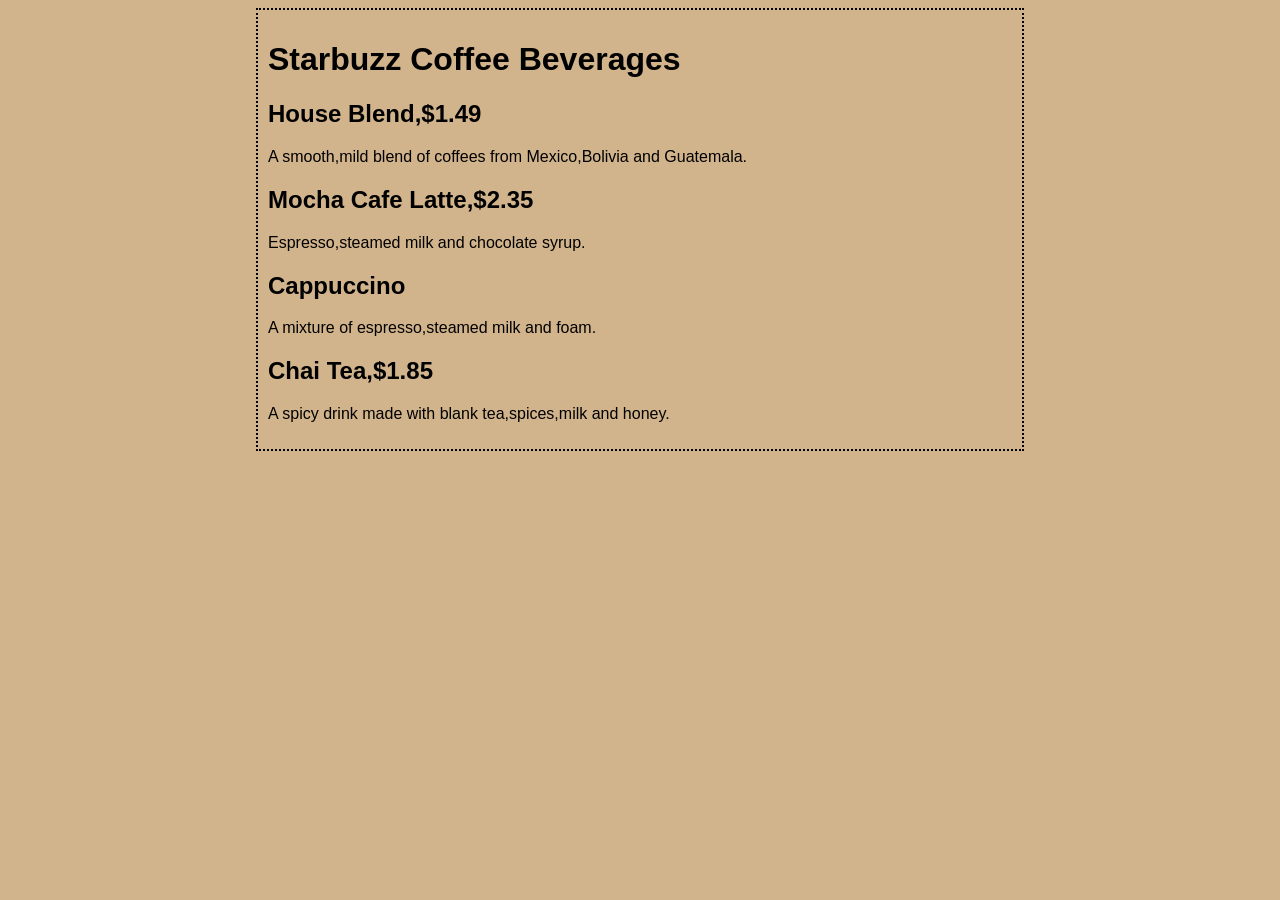
==== CSS布局/项目/starbuzz/index.html @ b538b926 "Create starbuzz, Create lounge" ====
<!DOCTYPE html>
<html lang="en">
<head>
    <meta charset="UTF-8">
    <title>Starbuzz Coffee</title>
    <style type="text/css">
        body{
            background-color: #d2b48c;
            margin-left: 20%;
            margin-right: 20%;
            border:2px dotted black;
            padding:10px 10px 10px 10px;
            font-family: sans-serif;
        }
    </style>
</head>
<body>
    <h1>Starbuzz Coffee Beverages</h1>
    <h2>House Blend,$1.49</h2>
    <p>A smooth,mild blend of coffees from Mexico,Bolivia and Guatemala.</p>
    <h2>Mocha Cafe Latte,$2.35</h2>
    <p>Espresso,steamed milk and chocolate syrup.</p>
    <h2>Cappuccino</h2>
    <p>A mixture of espresso,steamed milk and foam.</p>
    <h2>Chai Tea,$1.85</h2>
    <p>A spicy drink made with blank tea,spices,milk and honey.</p>
</body>
</html>
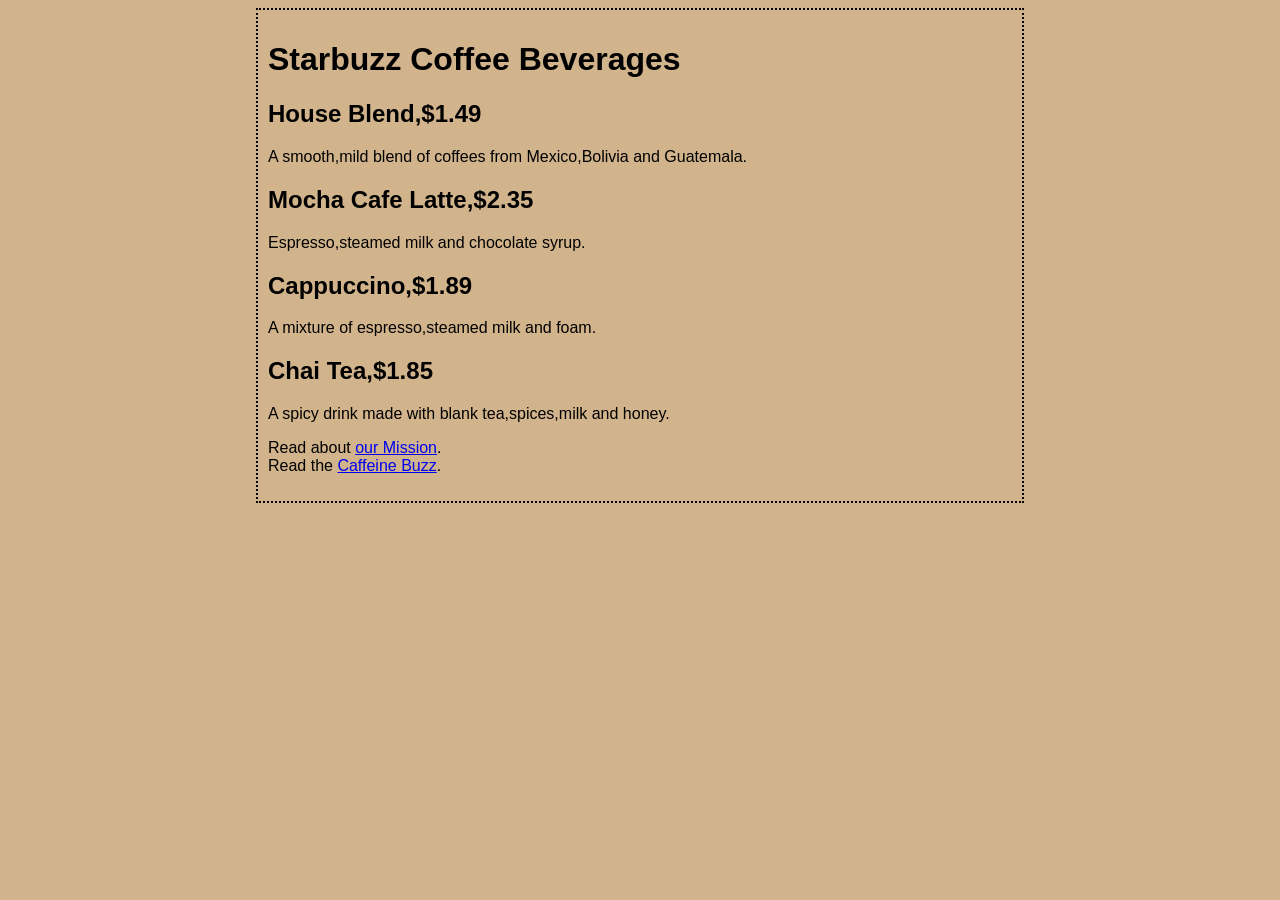
==== commit 25e107d6: "Update starbuzz v1.0 修改<a>元素的属性" ====
--- a/CSS布局/项目/starbuzz/index.html
+++ b/CSS布局/项目/starbuzz/index.html
@@ -18,11 +18,19 @@
     <h1>Starbuzz Coffee Beverages</h1>
     <h2>House Blend,$1.49</h2>
     <p>A smooth,mild blend of coffees from Mexico,Bolivia and Guatemala.</p>
+
     <h2>Mocha Cafe Latte,$2.35</h2>
     <p>Espresso,steamed milk and chocolate syrup.</p>
-    <h2>Cappuccino</h2>
+
+    <h2>Cappuccino,$1.89</h2>
     <p>A mixture of espresso,steamed milk and foam.</p>
-    <h2>Chai Tea,$1.85</h2>
+
+    <h2 id="chai">Chai Tea,$1.85</h2>
     <p>A spicy drink made with blank tea,spices,milk and honey.</p>
+
+    <p>
+        Read about <a href="mission.html" title="Read more about Starbuzz Coffee's important mission">our Mission</a>.<br>
+        Read the <a target="_blank" href="http://wickedlysmart.com/buzz/index.html#Coffee" title="Read all about caffeine on the Buzz">Caffeine Buzz</a>.
+    </p>
 </body>
 </html>
